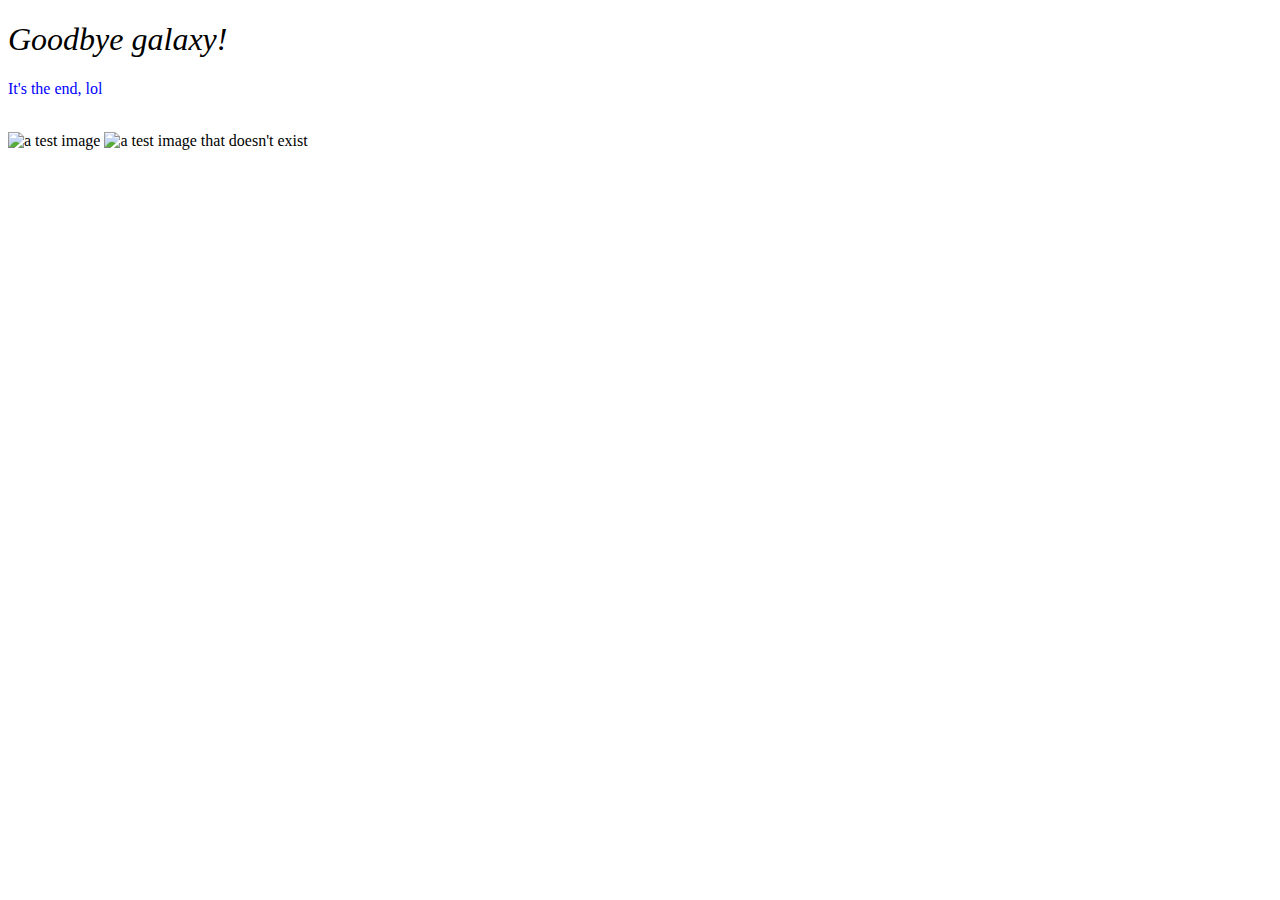
==== views/index.html @ f5990753 "Added 1st controller" ====
<!DOCTYPE html>
<html>
    <head>
        <link rel="stylesheet" type="text/css" href="/content/main.css" />
        <title>Shelve</title>
    </head>
    <body>
        <h1 class="header">Goodbye galaxy!</h1>
        <p style="color: blue">It's the end, lol</p>
        <br/>
        <img src="content/img/mortyman.png" alt="a test image"/>
        <img src="content/img/404.png" alt="a test image that doesn't exist"/>
    </body>
</html>
---- content/main.css ----
.header{
    font-weight: normal;
    font-style: italic;
}
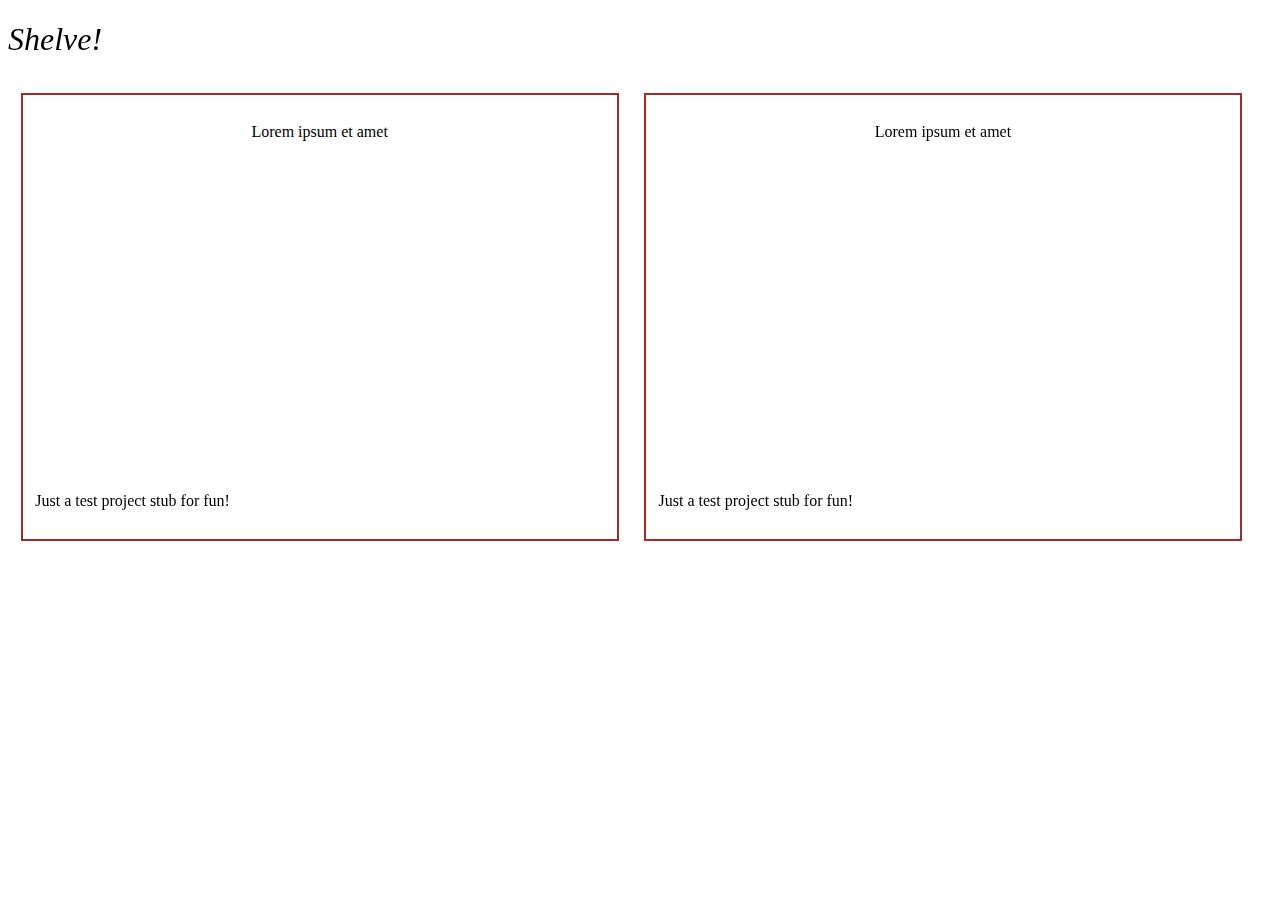
==== commit 2a6e636e: "Added Initial static view with placeholder projects" ====
--- a/views/index.html
+++ b/views/index.html
@@ -5,10 +5,16 @@
         <title>Shelve</title>
     </head>
     <body>
-        <h1 class="header">Goodbye galaxy!</h1>
-        <p style="color: blue">It's the end, lol</p>
-        <br/>
-        <img src="content/img/mortyman.png" alt="a test image"/>
-        <img src="content/img/404.png" alt="a test image that doesn't exist"/>
+        <h1 class="header">Shelve!</h1>
+        <div class="overview">
+            <p>Lorem ipsum et amet</p>
+            <iframe width="560" height="315" src="https://www.youtube.com/embed/KwzlOubNy64?controls=0" frameborder="0" allow="accelerometer; autoplay; encrypted-media; gyroscope; picture-in-picture" allowfullscreen></iframe>
+            <p>Just a test project stub for fun!</p>
+        </div>
+        <div class="overview">
+            <p>Lorem ipsum et amet</p>
+            <iframe width="560" height="315" src="https://www.youtube.com/embed/KwzlOubNy64?controls=0" frameborder="0" allow="accelerometer; autoplay; encrypted-media; gyroscope; picture-in-picture" allowfullscreen></iframe>
+            <p>Just a test project stub for fun!</p>
+        </div>
     </body>
 </html>--- a/content/main.css
+++ b/content/main.css
@@ -1,4 +1,16 @@
 .header{
     font-weight: normal;
     font-style: italic;
+}
+
+.overview{
+    border: 2px solid brown;
+    padding: 1%;
+    width: 45%;
+    float: left;
+    margin: 1%;
+}
+
+.overview p:first-child {
+    text-align: center;
 }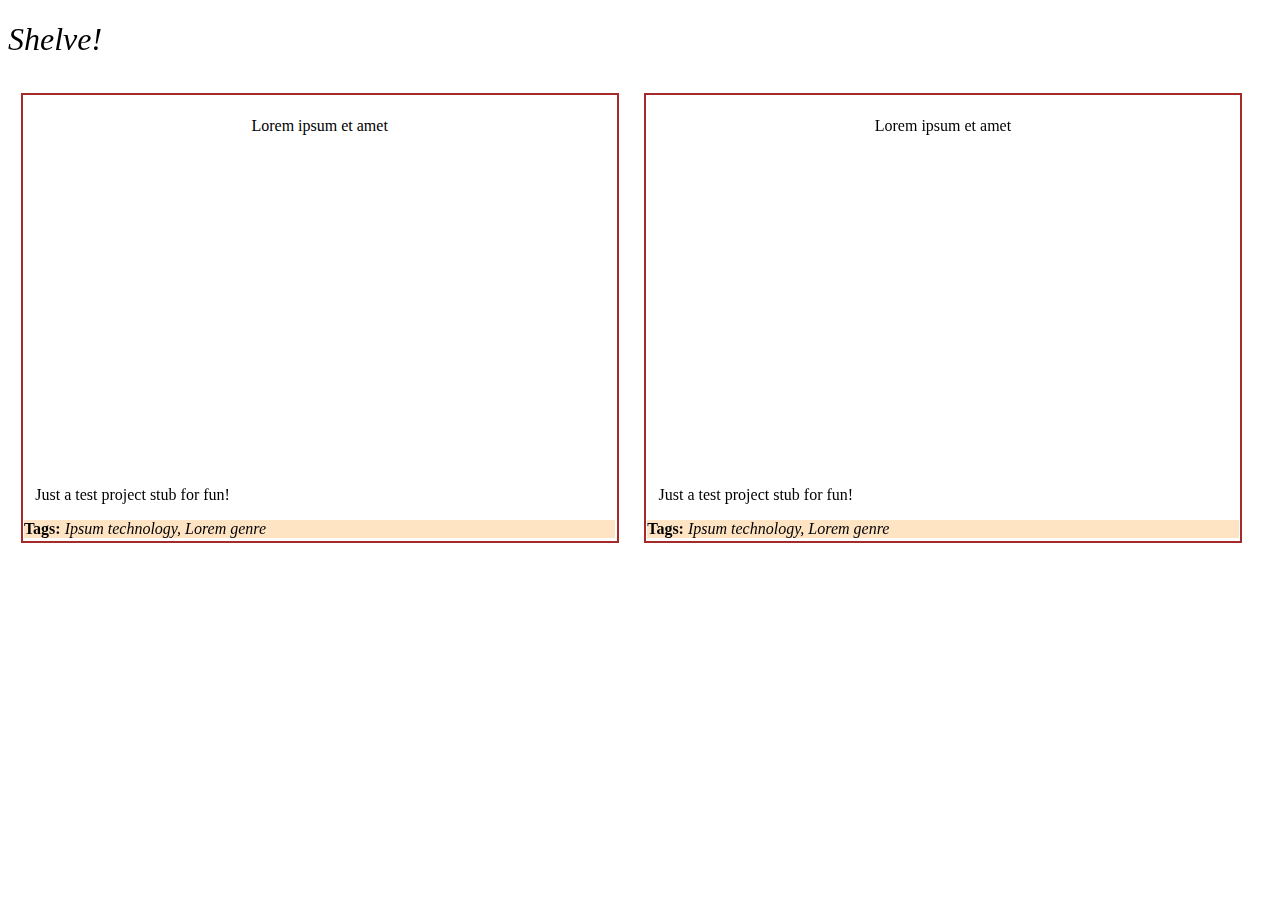
==== commit b519ffec: "Added Tag section for project" ====
--- a/views/index.html
+++ b/views/index.html
@@ -10,11 +10,13 @@
             <p>Lorem ipsum et amet</p>
             <iframe width="560" height="315" src="https://www.youtube.com/embed/KwzlOubNy64?controls=0" frameborder="0" allow="accelerometer; autoplay; encrypted-media; gyroscope; picture-in-picture" allowfullscreen></iframe>
             <p>Just a test project stub for fun!</p>
+            <p class="tags"><span class="label">Tags:</span> Ipsum technology, Lorem genre</p>
         </div>
         <div class="overview">
             <p>Lorem ipsum et amet</p>
             <iframe width="560" height="315" src="https://www.youtube.com/embed/KwzlOubNy64?controls=0" frameborder="0" allow="accelerometer; autoplay; encrypted-media; gyroscope; picture-in-picture" allowfullscreen></iframe>
             <p>Just a test project stub for fun!</p>
+            <p class="tags"><span class="label">Tags:</span> Ipsum technology, Lorem genre</p>
         </div>
     </body>
 </html>--- a/content/main.css
+++ b/content/main.css
@@ -5,7 +5,7 @@
 
 .overview{
     border: 2px solid brown;
-    padding: 1%;
+    padding: 0.5% 1% 0% 1%;
     width: 45%;
     float: left;
     margin: 1%;
@@ -13,4 +13,16 @@
 
 .overview p:first-child {
     text-align: center;
+}
+
+.label {
+    font-weight: bold;
+    font-style: normal;
+}
+
+.tags {
+    font-style: italic;
+    /* border: 2px solid brown; */
+    margin: 0.5% -2%;
+    background-color: bisque
 }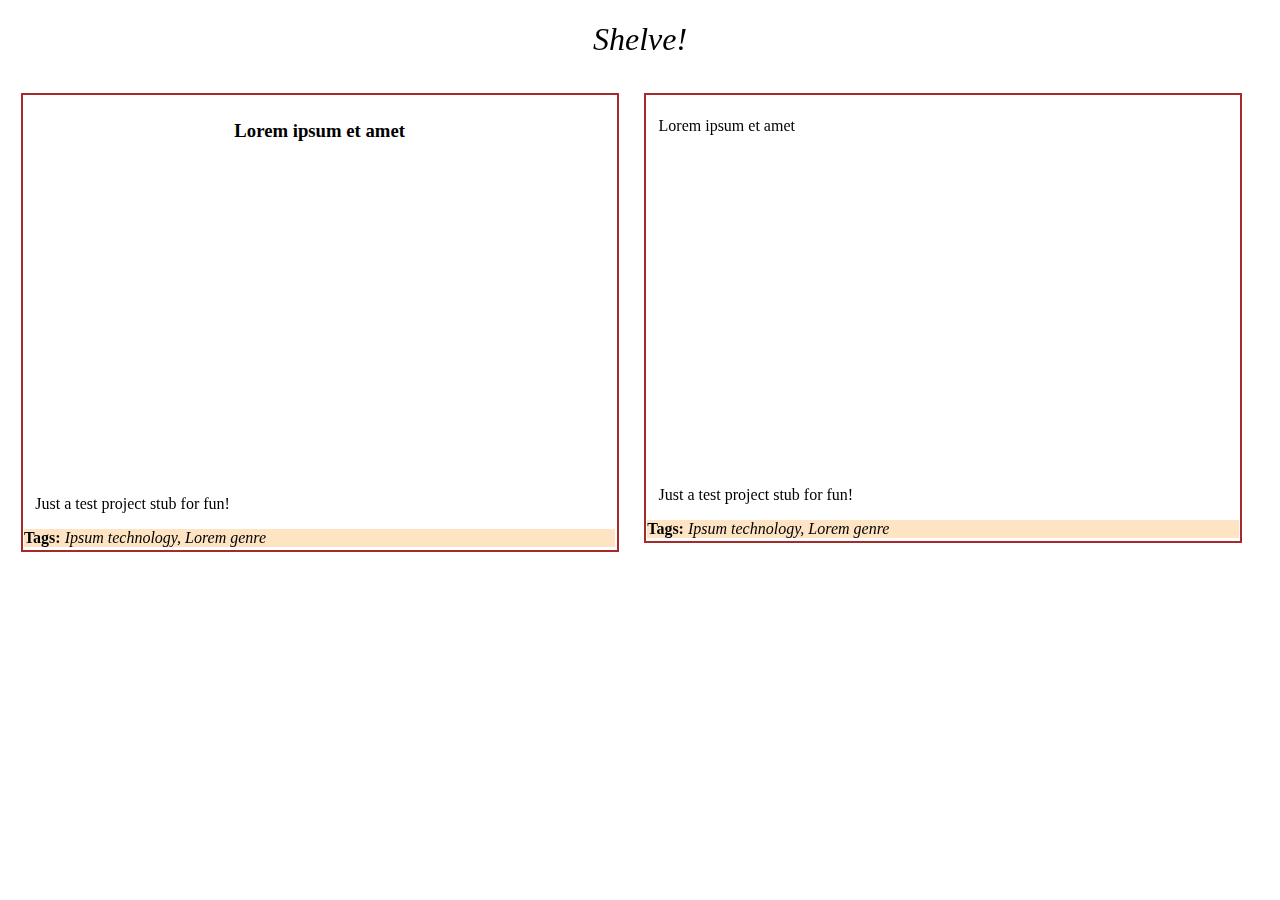
==== commit c6608df3: "Project label iteration #1" ====
--- a/views/index.html
+++ b/views/index.html
@@ -7,7 +7,7 @@
     <body>
         <h1 class="header">Shelve!</h1>
         <div class="overview">
-            <p>Lorem ipsum et amet</p>
+            <h3 class="label">Lorem ipsum et amet</h3>
             <iframe width="560" height="315" src="https://www.youtube.com/embed/KwzlOubNy64?controls=0" frameborder="0" allow="accelerometer; autoplay; encrypted-media; gyroscope; picture-in-picture" allowfullscreen></iframe>
             <p>Just a test project stub for fun!</p>
             <p class="tags"><span class="label">Tags:</span> Ipsum technology, Lorem genre</p>
--- a/content/main.css
+++ b/content/main.css
@@ -11,7 +11,7 @@
     margin: 1%;
 }
 
-.overview p:first-child {
+h1,h2,h3,h4,h5,h6  {
     text-align: center;
 }
 
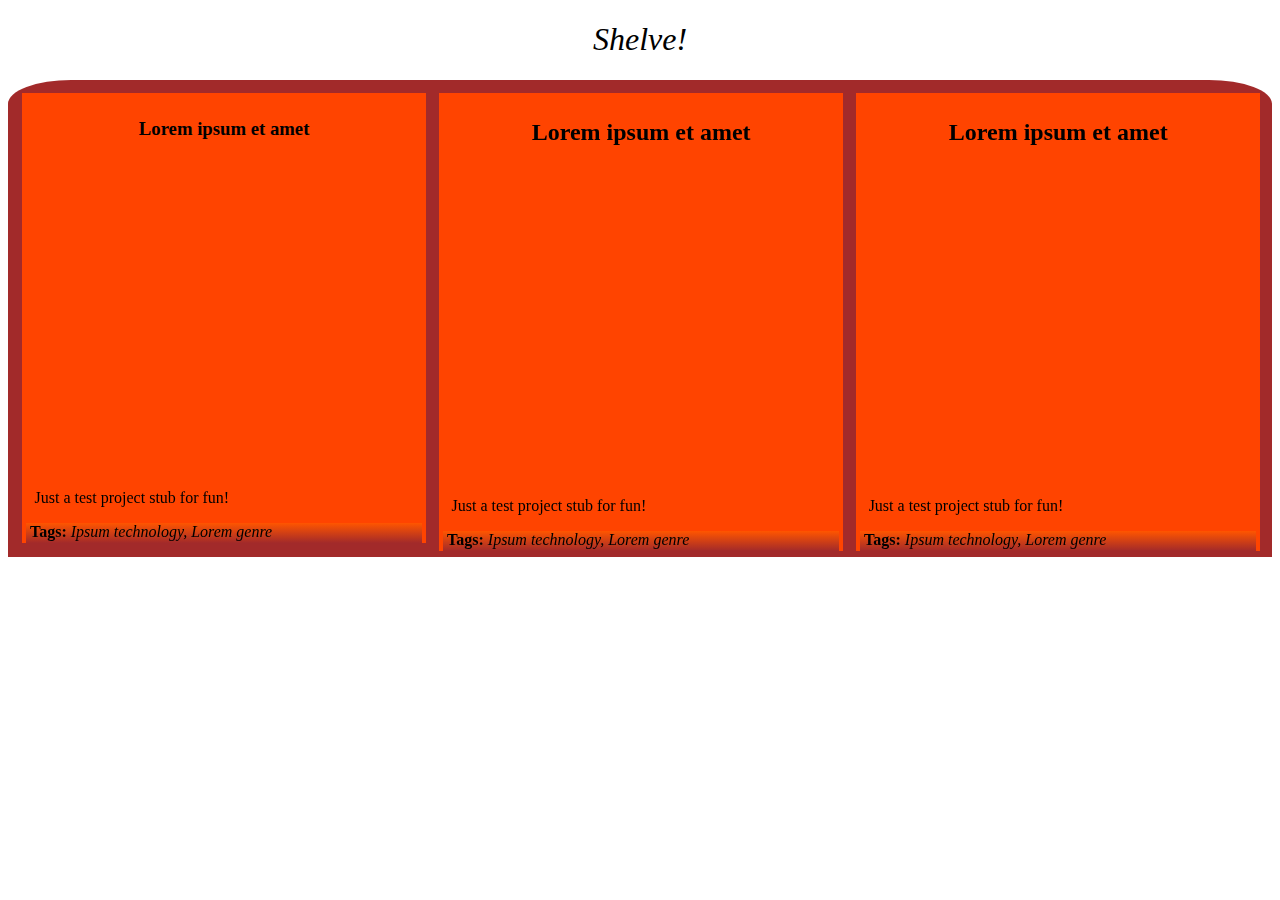
==== commit 83547baf: "Added background, played a little with colours and margins" ====
--- a/views/index.html
+++ b/views/index.html
@@ -6,17 +6,25 @@
     </head>
     <body>
         <h1 class="header">Shelve!</h1>
-        <div class="overview">
-            <h3 class="label">Lorem ipsum et amet</h3>
-            <iframe width="560" height="315" src="https://www.youtube.com/embed/KwzlOubNy64?controls=0" frameborder="0" allow="accelerometer; autoplay; encrypted-media; gyroscope; picture-in-picture" allowfullscreen></iframe>
-            <p>Just a test project stub for fun!</p>
-            <p class="tags"><span class="label">Tags:</span> Ipsum technology, Lorem genre</p>
-        </div>
-        <div class="overview">
-            <p>Lorem ipsum et amet</p>
-            <iframe width="560" height="315" src="https://www.youtube.com/embed/KwzlOubNy64?controls=0" frameborder="0" allow="accelerometer; autoplay; encrypted-media; gyroscope; picture-in-picture" allowfullscreen></iframe>
-            <p>Just a test project stub for fun!</p>
-            <p class="tags"><span class="label">Tags:</span> Ipsum technology, Lorem genre</p>
+        <div class="shelve">
+            <div class="overview">
+                <h3 class="label">Lorem ipsum et amet</h3>
+                <iframe width="80%" height="315" src="https://www.youtube.com/embed/KwzlOubNy64?controls=0" frameborder="0" allow="accelerometer; encrypted-media; gyroscope; picture-in-picture" allowfullscreen></iframe>
+                <p>Just a test project stub for fun!</p>
+                <p class="tags"><span class="label">Tags:</span> Ipsum technology, Lorem genre</p>
+            </div>
+            <div class="overview">
+                <h2>Lorem ipsum et amet</h2>
+                <iframe width="100%" height="315" src="https://www.youtube.com/embed/KwzlOubNy64?controls=0" frameborder="0" allow="accelerometer; encrypted-media; gyroscope; picture-in-picture" allowfullscreen></iframe>
+                <p>Just a test project stub for fun!</p>
+                <p class="tags"><span class="label">Tags:</span> Ipsum technology, Lorem genre</p>
+            </div>
+            <div class="overview">
+                <h2>Lorem ipsum et amet</h2>
+                <iframe width="100%" height="315" src="https://www.youtube.com/embed/KwzlOubNy64?controls=0" frameborder="0" allow="accelerometer; encrypted-media; gyroscope; picture-in-picture" allowfullscreen></iframe>
+                <p>Just a test project stub for fun!</p>
+                <p class="tags"><span class="label">Tags:</span> Ipsum technology, Lorem genre</p>
+            </div>
         </div>
     </body>
 </html>--- a/content/main.css
+++ b/content/main.css
@@ -3,12 +3,28 @@
     font-style: italic;
 }
 
+.shelve {
+    overflow: hidden;
+    border-radius: 5% 5% 0 0;
+    background-color: #a22a2a;
+}
+
+.overview:first-of-type{
+    margin-left: 1.1%;
+}
+
 .overview{
-    border: 2px solid brown;
     padding: 0.5% 1% 0% 1%;
-    width: 45%;
+    width: 30%;
     float: left;
-    margin: 1%;
+    margin: 1% 0.5% 0.5% 0.5%;
+    background-color: #ff4400;
+}
+
+.overview iframe
+{
+    display: block;
+    margin: 0 auto;
 }
 
 h1,h2,h3,h4,h5,h6  {
@@ -22,7 +38,8 @@
 
 .tags {
     font-style: italic;
-    /* border: 2px solid brown; */
-    margin: 0.5% -2%;
-    background-color: bisque
+    margin: 0.5% -2.2% 0%;
+    padding-left: 1%;
+    padding-bottom: 0.5%;
+    background-image: linear-gradient(#ff5500, #a22a2a);
 }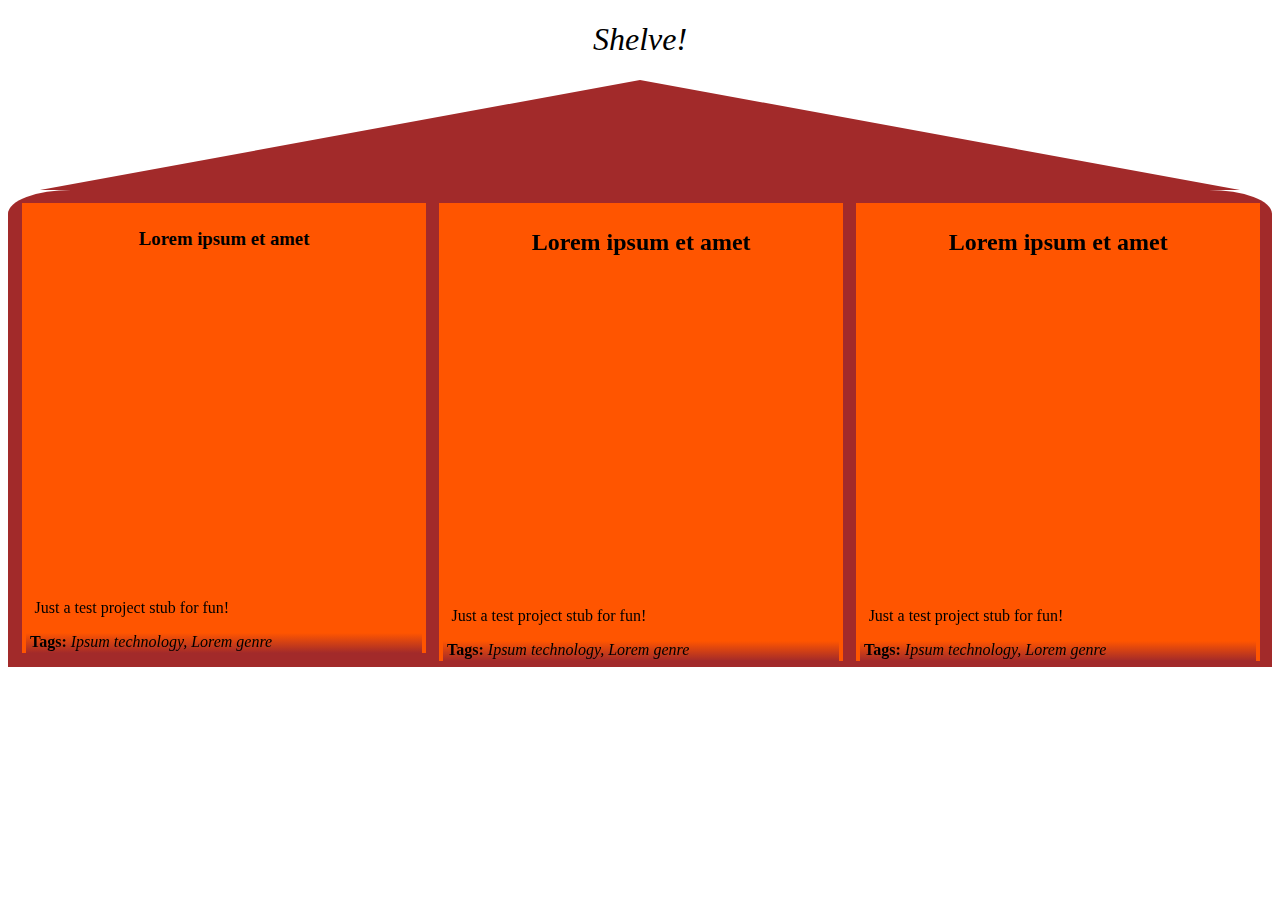
==== commit 67181d8c: "Finishing" ====
--- a/views/index.html
+++ b/views/index.html
@@ -6,6 +6,7 @@
     </head>
     <body>
         <h1 class="header">Shelve!</h1>
+        <div id="shelveHeader"></div>
         <div class="shelve">
             <div class="overview">
                 <h3 class="label">Lorem ipsum et amet</h3>
@@ -26,5 +27,6 @@
                 <p class="tags"><span class="label">Tags:</span> Ipsum technology, Lorem genre</p>
             </div>
         </div>
+        <div id="shelveFooter"></div>
     </body>
 </html>--- a/content/main.css
+++ b/content/main.css
@@ -1,6 +1,15 @@
 .header{
     font-weight: normal;
     font-style: italic;
+}
+
+#shelveHeader{
+    width: 0;
+    height: 0;
+    border-bottom: 110px #a22a2a solid;
+    border-left: 600px transparent solid;
+    border-right: 600px transparent solid;
+    margin:auto;
 }
 
 .shelve {
@@ -18,7 +27,7 @@
     width: 30%;
     float: left;
     margin: 1% 0.5% 0.5% 0.5%;
-    background-color: #ff4400;
+    background-color: #ff5500;
 }
 
 .overview iframe
